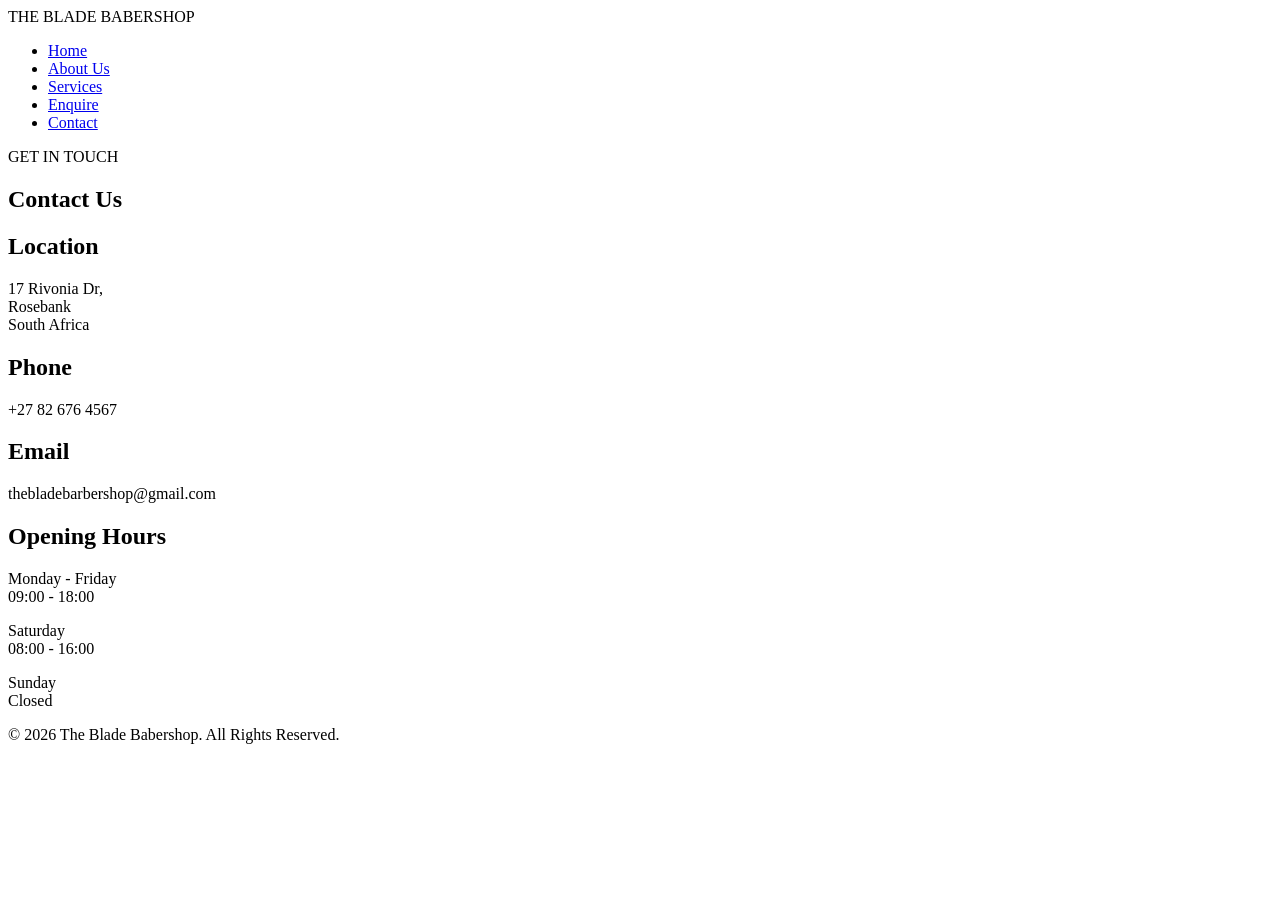
==== js/contact.html @ 49b2ea15 "Change prices of services" ====
<!DOCTYPE html>
<html lang="en">

<head>
    <meta charset="UTF-8">
    <meta name="viewport" content="width=device-width, initial-scale=1.0">

    <title>The Blade Babershop | Contact</title>

    <link rel="stylesheet" href="css/style.css">
</head>

<body>

    <!-- Navigation -->
    <header>
        <nav class="navbar">

            <div class="logo">
                THE BLADE
                <span>BABERSHOP</span>
            </div>

            <ul class="nav-links">
                <li><a href="index.html">Home</a></li>
                <li><a href="about.html">About Us</a></li>
                <li><a href="services.html">Services</a></li>
                <li><a href="enquire.html">Enquire</a></li>
                <li><a href="contact.html">Contact</a></li>
            </ul>

        </nav>
    </header>


    <!-- Contact -->
    <main>

        <section class="page-header">

            <p class="section-title">
                GET IN TOUCH
            </p>

            <h1>
                Contact Us
            </h1>

        </section>


        <section class="contact-container">


            <!-- Location -->

            <div class="contact-card">

                <h2>
                    Location
                </h2>

                <p>
                    17 Rivonia Dr,
                    <br>
                    Rosebank
                    <br>
                    South Africa
                </p>

            </div>


            <!-- Phone -->

            <div class="contact-card">

                <h2>
                    Phone
                </h2>

                <p>
                    +27 82 676 4567
                </p>

            </div>


            <!-- Email -->

            <div class="contact-card">

                <h2>
                    Email
                </h2>

                <p>
                    thebladebarbershop@gmail.com
                </p>

            </div>


            <!-- Opening Hours -->

            <div class="contact-card">

                <h2>
                    Opening Hours
                </h2>

                <p>
                    Monday - Friday
                    <br>
                    09:00 - 18:00
                </p>

                <p>
                    Saturday
                    <br>
                    08:00 - 16:00
                </p>

                <p>
                    Sunday
                    <br>
                    Closed
                </p>

            </div>

        </section>

    </main>


    <!-- Footer -->
    <footer>

        <p>
            © 2026 The Blade Babershop.
            All Rights Reserved.
        </p>

    </footer>

</body>
</html>
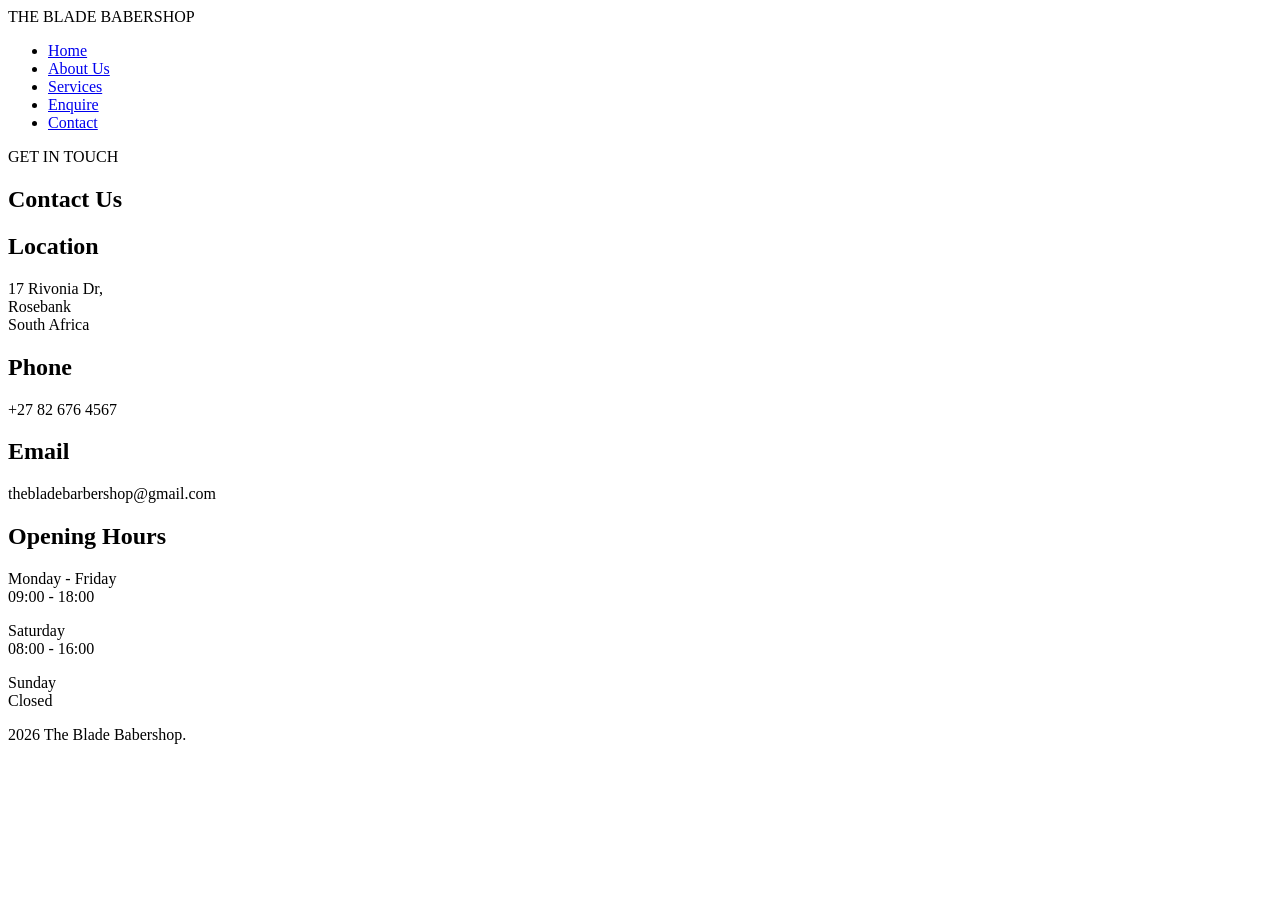
==== commit 2fa51293: "added changes and images" ====
--- a/js/contact.html
+++ b/js/contact.html
@@ -138,8 +138,8 @@
     <footer>
 
         <p>
-            © 2026 The Blade Babershop.
-            All Rights Reserved.
+             2026 The Blade Babershop.
+            
         </p>
 
     </footer>
